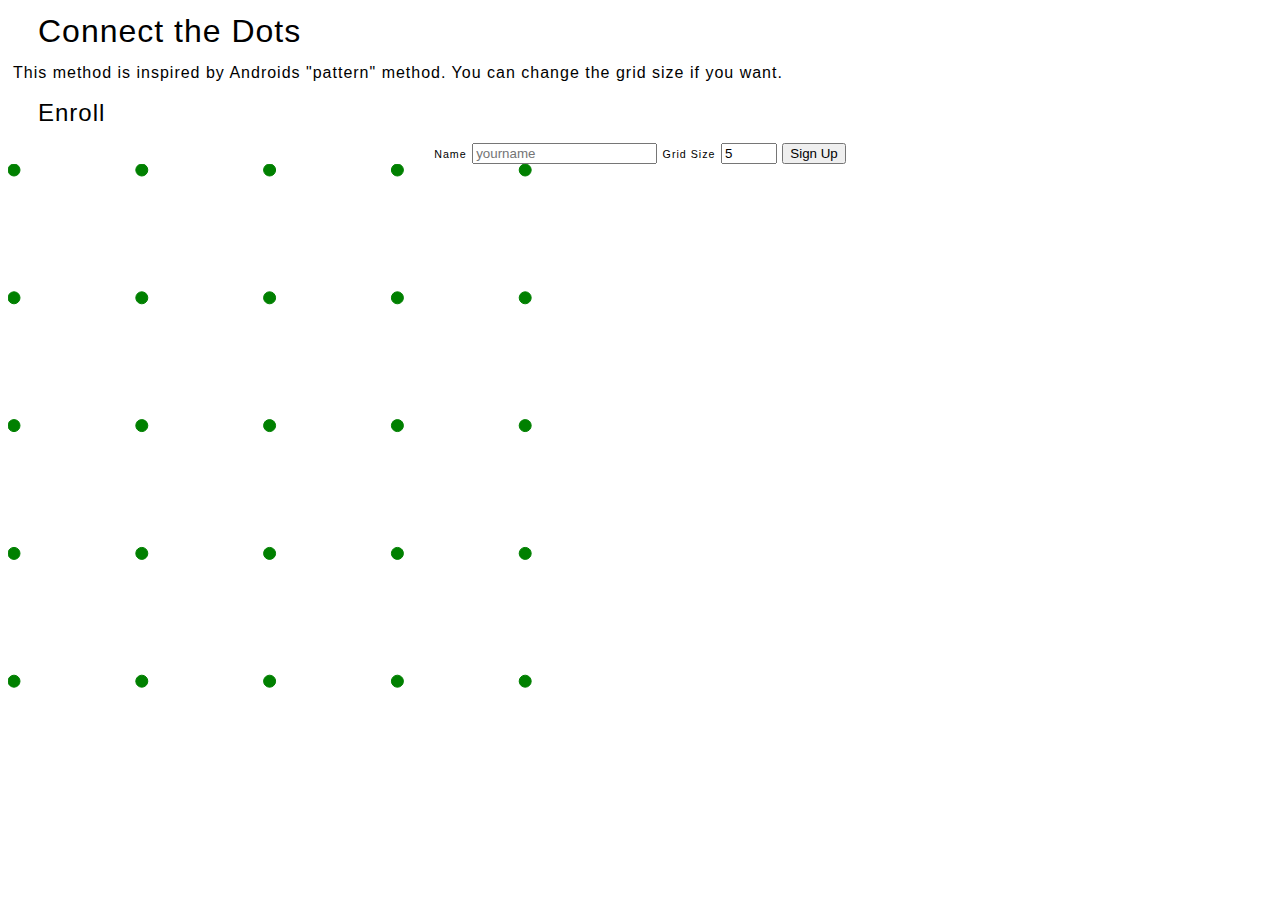
==== html/dots.html @ 50eb2de5 "initial commit" ====
<!DOCTYPE HTML>
<html>
<head>
<meta name="apple-mobile-web-app-capable" content="yes">


<link href="authonthemove.css" rel="stylesheet" type="text/css">
<script src="drawdots.js"></script>

<title>AuthOnTheMove: Experimental Authentication Methods for Mobile Web Applications</title>
</head>
<body onload="drawdots();">
<h1>Connect the Dots</h1>
<div>
This method is inspired by Androids "pattern" method. You can change the grid size if you want.
</div>
<h2>Enroll</h2>
<form action="dotsenroll.html" method="post">
<label for="username">Name</label>  
<input type="text" name="username" placeholder="yourname" required> 
<label for="numdots">Grid Size</label>
<input type="number" id="numdots" name="numdots" value="5" min="3" max="10" required onchange="drawdots()">
<input type="submit" value="Sign Up">
</form>
<canvas id="dots" width="200" height="200">
</canvas>
</body>
</html>
---- html/authonthemove.css ----
/* css released under Creative Commons License - http://creativecommons.org/licenses/by-nc-sa/1.0/  */

body {
        font-family: 'HelveticaNeue-UltraLight', 'Helvetica Neue UltraLight', 'Helvetica Neue', Arial, Helvetica, sans-serif; 
        font-weight: 100; 
        letter-spacing: 1px;
        line-height: 20px;
}

h1 {
        font-family: 'HelveticaNeue-UltraLight', 'Helvetica Neue UltraLight', 'Helvetica Neue', Arial, Helvetica, sans-serif; font-weight: 100; letter-spacing: 1px;
		margin-left: 30px;
}

h2 {
font-family: 'HelveticaNeue-UltraLight', 'Helvetica Neue UltraLight', 'Helvetica Neue', Arial, Helvetica, sans-serif; font-weight: 100; letter-spacing: 1px;
		margin-left: 30px;		
}

a {
	color: black;
}

.getstarted {
	text-align: center;
	margin-top: 50px;
	
}

div {
	margin: 5px;
}

#dots {
	position: fixed;
}

footer {
	font-size: 10pt;
	text-align: center;
	border-top: 1px solid black;
	position: absolute;
	bottom: 0px;
}

footer a {
	text-decoration: none;
}

li {
	line-height: 2;
}

label {
	font-size: 8pt;
	width: 200px;
}
form {
	text-align: center;
}

.dot {
	width: 10px;
	height: 10px;
	line-height: 10px;
	float: left;
	 -moz-border-radius: 20px;
    -webkit-border-radius: 20px;
    -khtml-border-radius: 20px;
    border-radius: 20px;
}
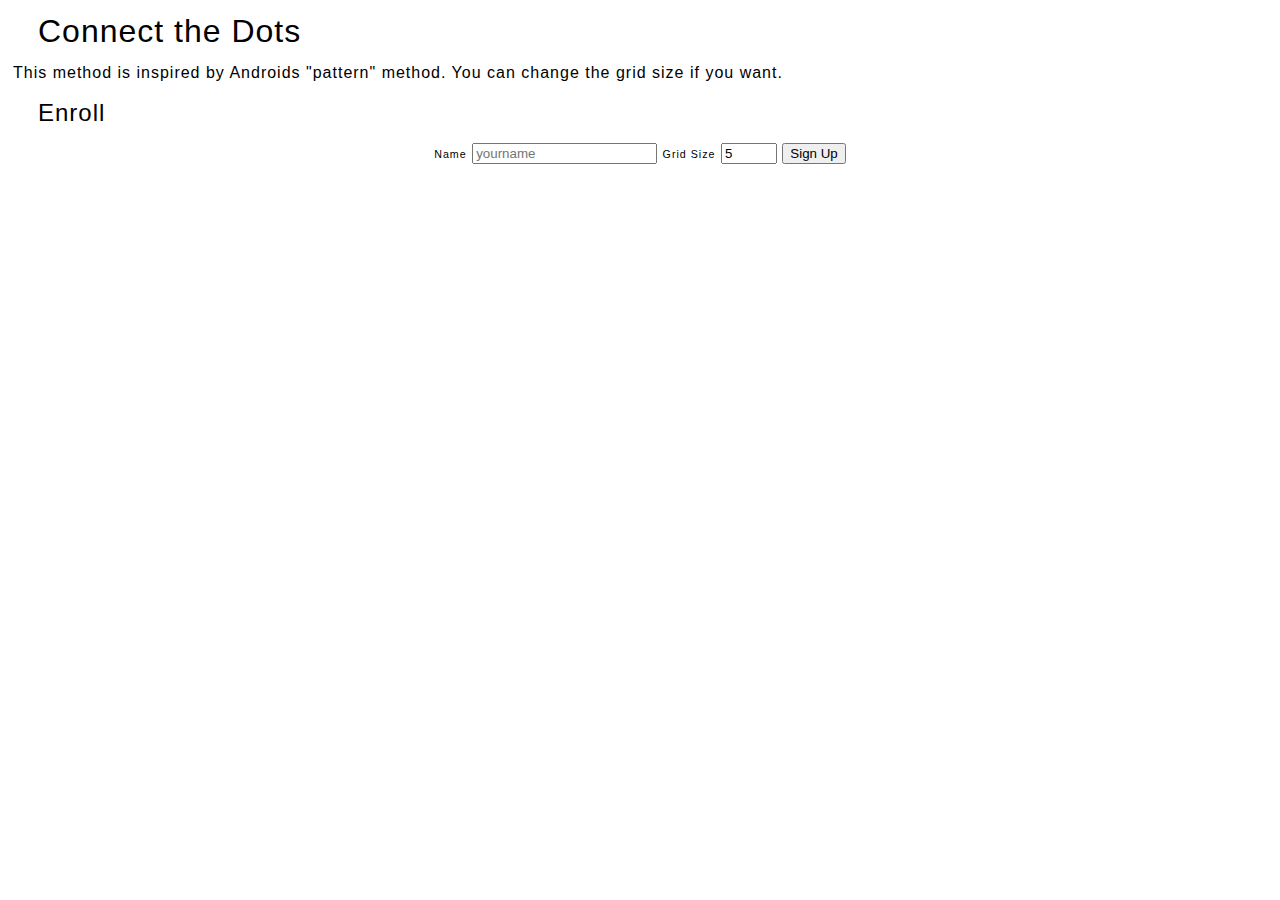
==== commit ceaa783c: "improved dots and added misc pages /files for layout" ====
--- a/html/dots.html
+++ b/html/dots.html
@@ -1,26 +1,30 @@
 <!DOCTYPE HTML>
 <html>
 <head>
-<meta name="apple-mobile-web-app-capable" content="yes">
+    <meta name="apple-mobile-web-app-capable" content="yes">
 
 
-<link href="authonthemove.css" rel="stylesheet" type="text/css">
-<script src="drawdots.js"></script>
+    <link href="authonthemove.css" rel="stylesheet" type="text/css">
+    <script src="drawdots.js"></script>
 
-<title>AuthOnTheMove: Experimental Authentication Methods for Mobile Web Applications</title>
+    <title>AuthOnTheMove: Experimental Authentication Methods for Mobile Web Applications</title>
 </head>
-<body onload="drawdots();">
+<body>
 <h1>Connect the Dots</h1>
+
 <div>
-This method is inspired by Androids "pattern" method. You can change the grid size if you want.
+    This method is inspired by Androids "pattern" method. You can change the grid size if you want.
 </div>
 <h2>Enroll</h2>
-<form action="dotsenroll.html" method="post">
-<label for="username">Name</label>  
-<input type="text" name="username" placeholder="yourname" required> 
-<label for="numdots">Grid Size</label>
-<input type="number" id="numdots" name="numdots" value="5" min="3" max="10" required onchange="drawdots()">
-<input type="submit" value="Sign Up">
+
+<form action="dotsenroll.html" onsubmit="senddots();" method="post">
+    <label for="username">Name</label>
+    <input type="text" id="username" name="username" placeholder="yourname" required onfocus="drawdots()">
+    <label for="numdots">Grid Size</label>
+    <input type="number" id="numdots" name="numdots" value="5" min="3" max="10" required onchange="drawdots()">
+    <input type="hidden" id="pattern" value="">
+
+    <input type="submit" value="Sign Up">
 </form>
 <canvas id="dots" width="200" height="200">
 </canvas>
--- a/html/authonthemove.css
+++ b/html/authonthemove.css
@@ -40,7 +40,7 @@
 	text-align: center;
 	border-top: 1px solid black;
 	position: absolute;
-	bottom: 0px;
+	bottom: 0;
 }
 
 footer a {
@@ -67,7 +67,6 @@
 	 -moz-border-radius: 20px;
     -webkit-border-radius: 20px;
     -khtml-border-radius: 20px;
-    border-radius: 20px;
 }
 	
   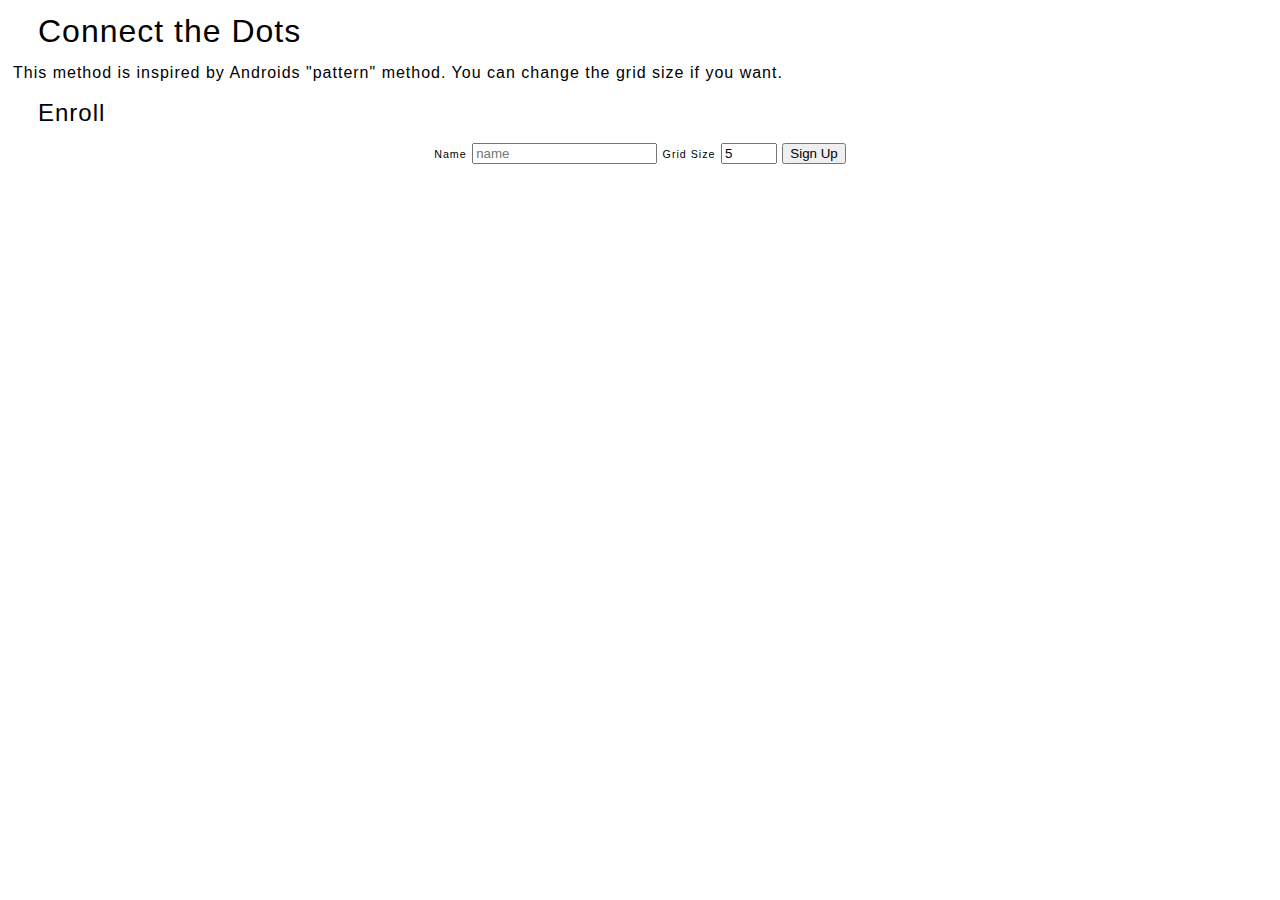
==== commit a708e155: "fixed spelling / misc errors" ====
--- a/html/dots.html
+++ b/html/dots.html
@@ -19,7 +19,7 @@
 
 <form action="dotsenroll.html" onsubmit="senddots();" method="post">
     <label for="username">Name</label>
-    <input type="text" id="username" name="username" placeholder="yourname" required onfocus="drawdots()">
+    <input type="text" id="username" name="username" placeholder="name" required onfocus="drawdots()">
     <label for="numdots">Grid Size</label>
     <input type="number" id="numdots" name="numdots" value="5" min="3" max="10" required onchange="drawdots()">
     <input type="hidden" id="pattern" value="">
--- a/html/authonthemove.css
+++ b/html/authonthemove.css
@@ -59,14 +59,6 @@
 	text-align: center;
 }
 
-.dot {
-	width: 10px;
-	height: 10px;
-	line-height: 10px;
-	float: left;
-	 -moz-border-radius: 20px;
-    -webkit-border-radius: 20px;
-    -khtml-border-radius: 20px;
-}
+
 	
   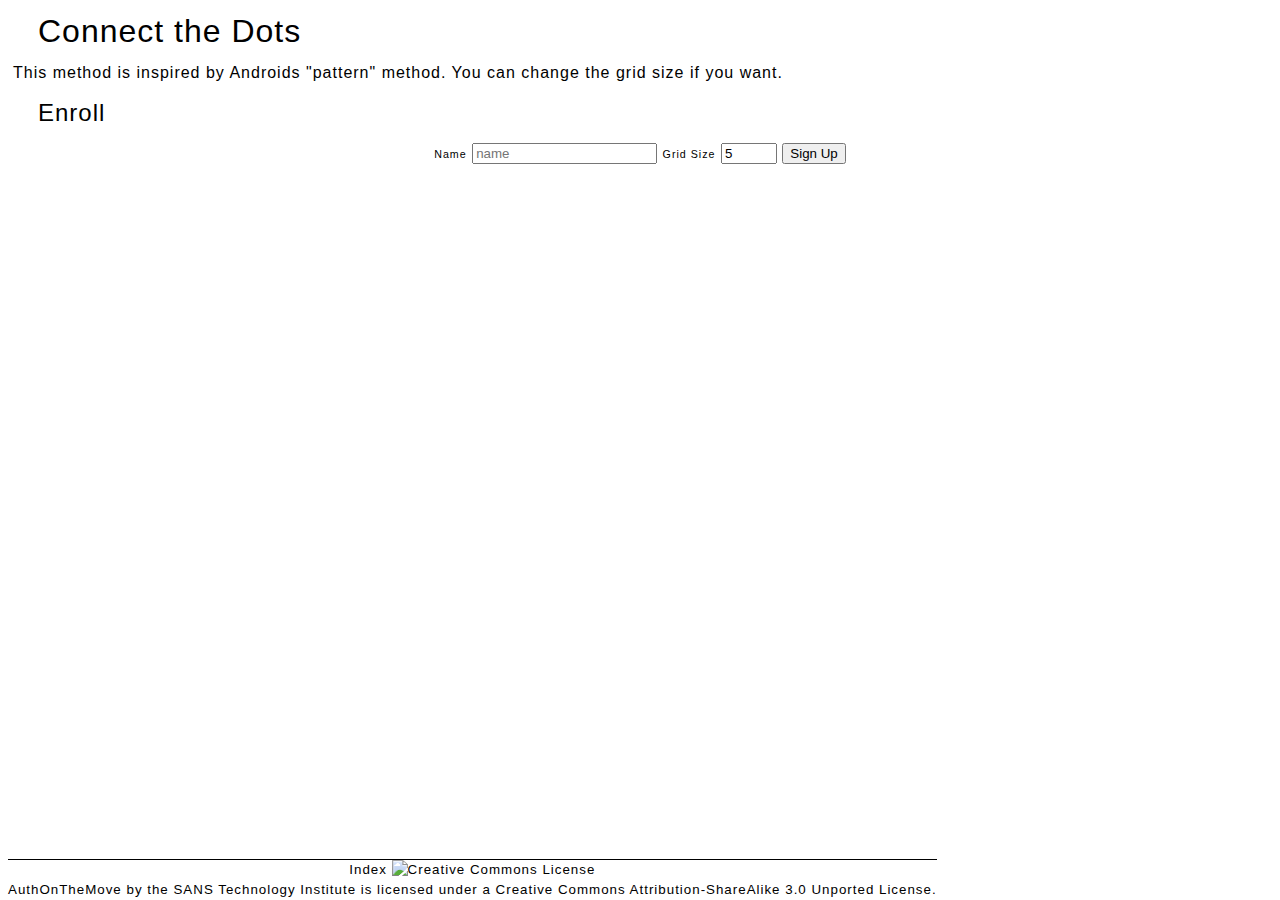
==== commit a4734486: "fixed extenion" ====
--- a/html/dots.html
+++ b/html/dots.html
@@ -17,16 +17,27 @@
 </div>
 <h2>Enroll</h2>
 
-<form action="dotsenroll.html" onsubmit="senddots();" method="post">
+<form action="dotsenroll.php" onsubmit="senddots();" method="post">
     <label for="username">Name</label>
     <input type="text" id="username" name="username" placeholder="name" required onfocus="drawdots()">
     <label for="numdots">Grid Size</label>
     <input type="number" id="numdots" name="numdots" value="5" min="3" max="10" required onchange="drawdots()">
-    <input type="hidden" id="pattern" value="">
+    <input type="hidden" id="pattern" name="pattern" value="">
 
     <input type="submit" value="Sign Up">
 </form>
 <canvas id="dots" width="200" height="200">
 </canvas>
+<footer>
+    <a href="list.html">Index</a>
+    <a rel="license" href="http://creativecommons.org/licenses/by-sa/3.0/deed.en_US"><img alt="Creative Commons License"
+                                                                                          style="border-width:0"
+                                                                                          src="http://i.creativecommons.org/l/by-sa/3.0/80x15.png"/></a><br/>
+    <span xmlns:dct="http://purl.org/dc/terms/" property="dct:title">AuthOnTheMove</span> by <a
+        xmlns:cc="http://creativecommons.org/ns#" href="http://www.authonthemove.com" property="cc:attributionName"
+        rel="cc:attributionURL">the SANS Technology Institute</a> is licensed under a <a rel="license"
+                                                                                         href="http://creativecommons.org/licenses/by-sa/3.0/deed.en_US">Creative
+    Commons Attribution-ShareAlike 3.0 Unported License</a>.<br/>
+</footer>
 </body>
 </html>
